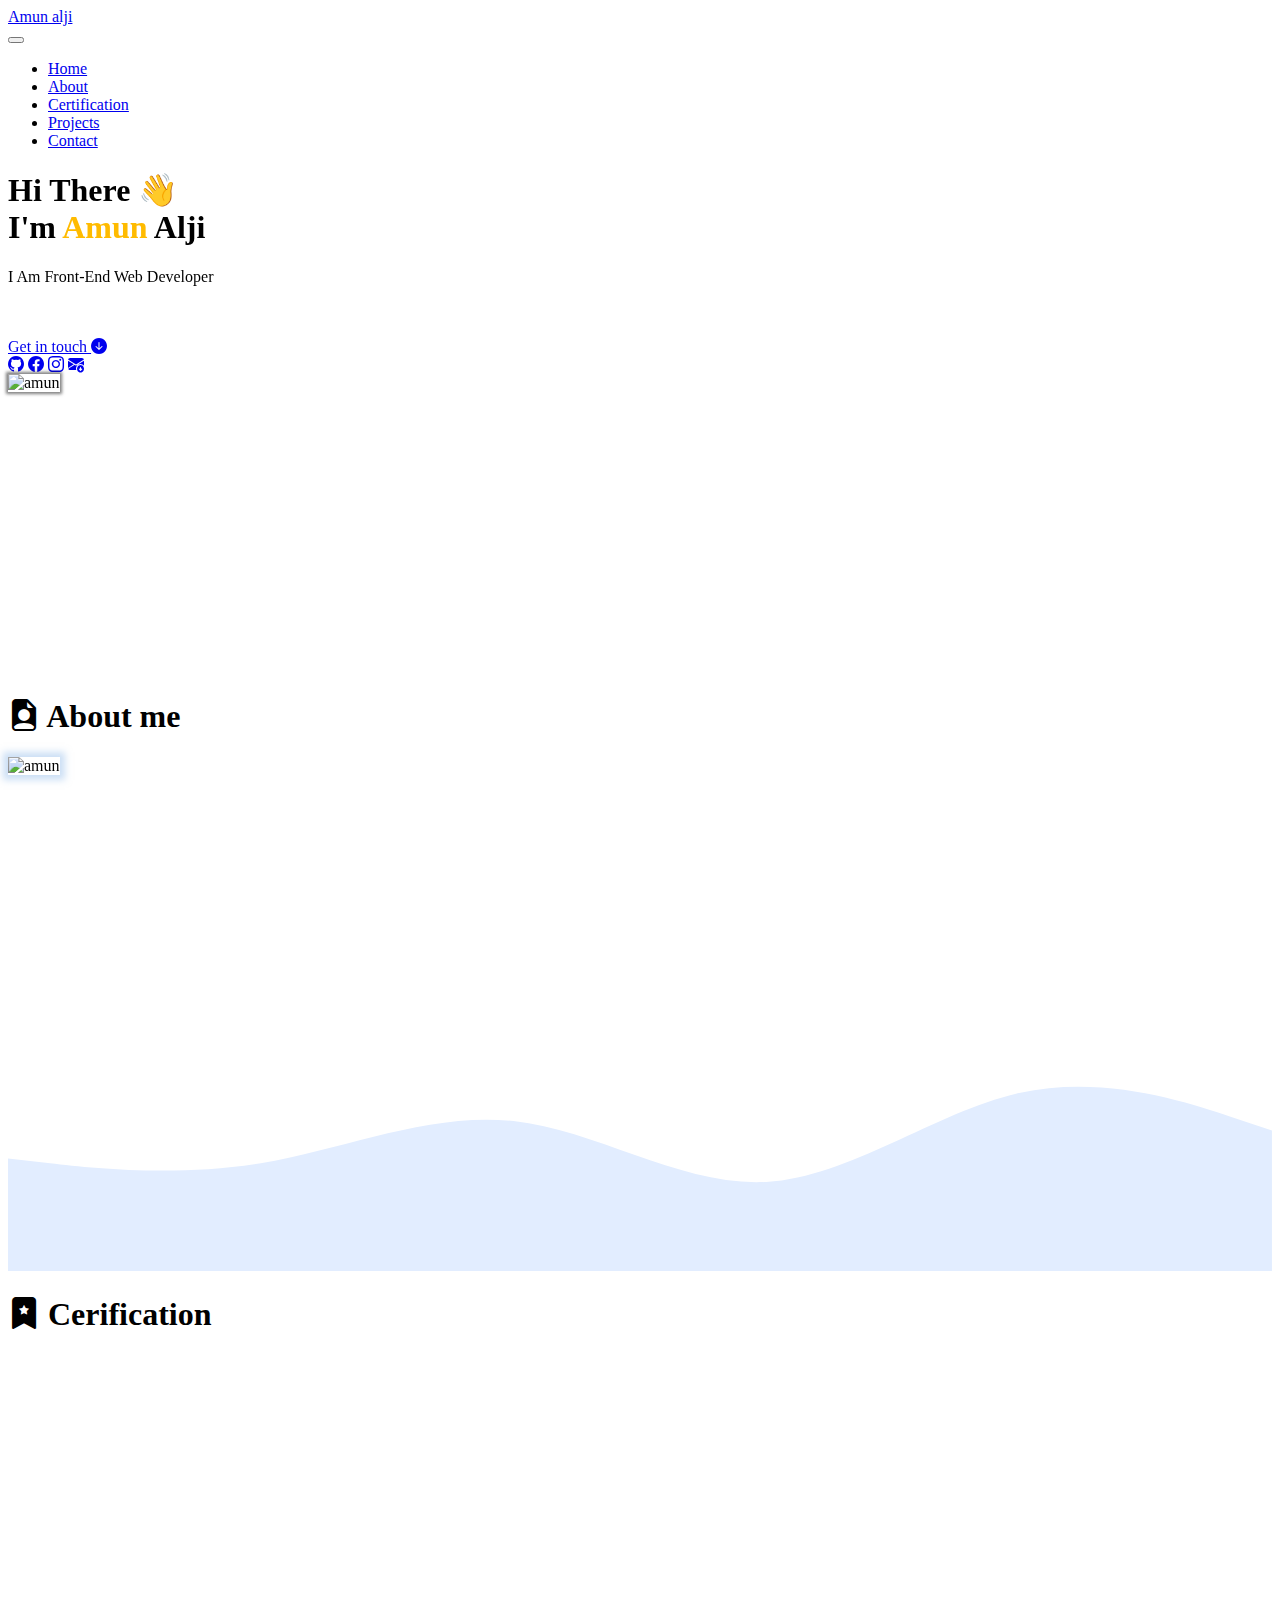
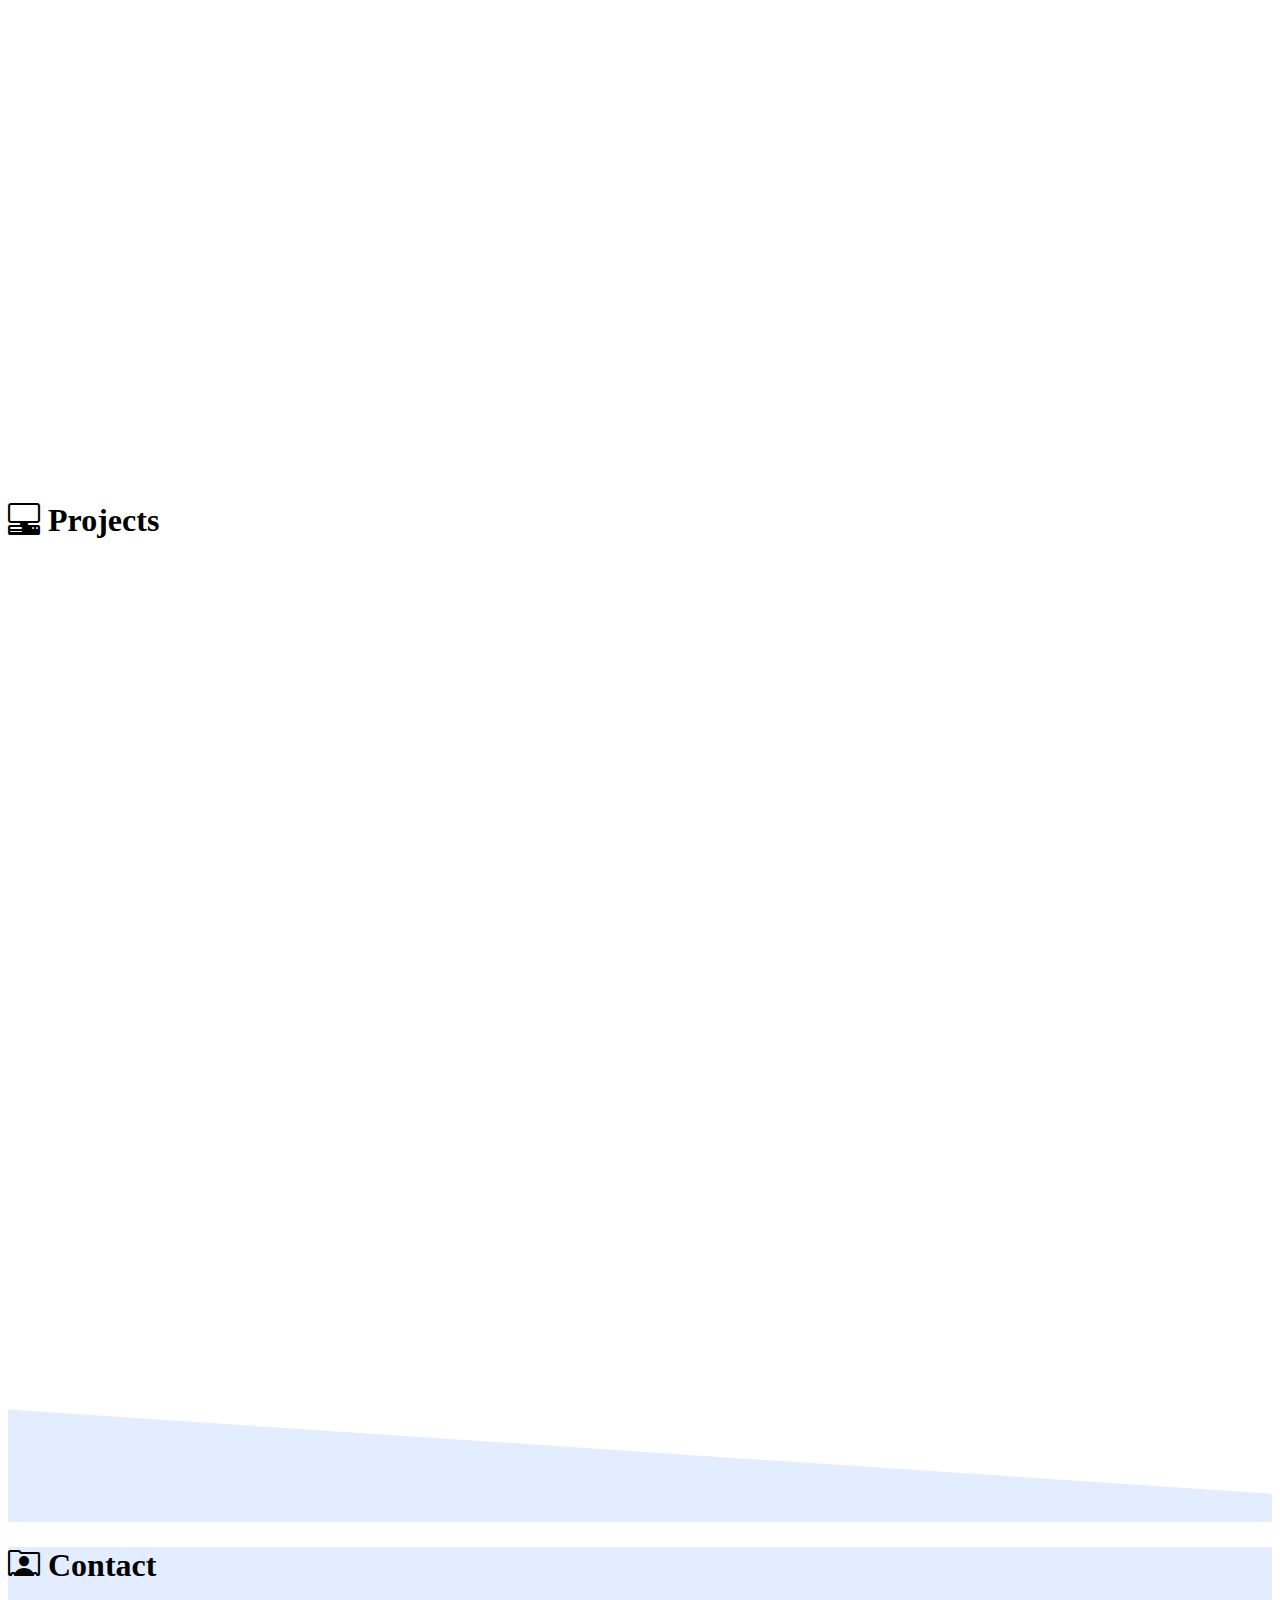
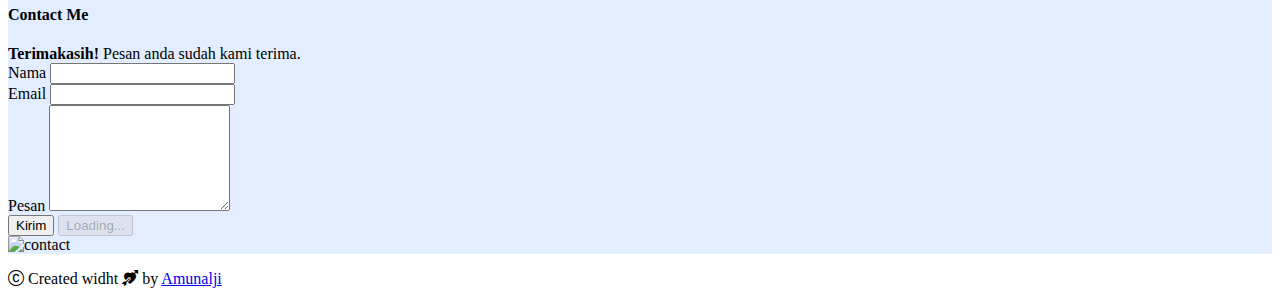
==== index.html @ a0749c84 "mengubah ukuran svg" ====
<!doctype html>
<html lang="en">
  <head>
    <!-- Required meta tags -->
    <meta charset="utf-8">
    <meta name="viewport" content="width=device-width, initial-scale=1">

    <!-- Bootstrap CSS -->
    <link href="https://cdn.jsdelivr.net/npm/bootstrap@5.0.2/dist/css/bootstrap.min.css" rel="stylesheet" integrity="sha384-EVSTQN3/azprG1Anm3QDgpJLIm9Nao0Yz1ztcQTwFspd3yD65VohhpuuCOmLASjC" crossorigin="anonymous">
    <!-- boostrap icons -->
    <link rel="stylesheet" href="https://cdn.jsdelivr.net/npm/bootstrap-icons@1.11.1/font/bootstrap-icons.css">
    <!-- AOS -->
    <link rel="stylesheet" href="https://unpkg.com/aos@next/dist/aos.css" />
    <!-- my css -->
    <link rel="stylesheet" href="style.css">
    <title>My Website</title>
  </head> 
  <body id="home">
    <!-- navbar -->
        <nav class="shadow navbar navbar-expand-md navbar-dark bg-primary fixed-top">
          <div class="container"> 
            <a class="navbar-brand fs-4 fw-bold" href="#home">Amun alji</a>
            <br>
            <button class="navbar-toggler" type="button" data-bs-toggle="collapse" data-bs-target="#navbarNav" aria-controls="navbarNav" aria-expanded="false" aria-label="Toggle navigation">
              <span class="navbar-toggler-icon"></span>
            </button>
            <div class="collapse navbar-collapse justify-content-end fs-6" id="navbarNav">
              <ul class="navbar-nav">
                <li class="nav-item">
                  <a class="nav-link active" aria-current="page" href="#home">Home</a>
                </li> 
                <li class="nav-item">
                  <a class="nav-link" href="#about">About</a>
                </li>
                <li class="nav-item">
                  <a class="nav-link" href="#sertification">Certification</a>
                </li>
                <li class="nav-item">
                  <a class="nav-link" href="#Projects">Projects</a>
                </li>
                <li class="nav-item">
                  <a class="nav-link " href="#contact">Contact</a>
                </li>
              </ul>
            </div>
          </div>
        </nav>
        <!-- akhir navbar -->
        
        <!-- jumbotron -->
        <section class="jumbotron mt-5 pt-5">
          <div class="container">
            <div class="row justify-content-evenly">
              <div class="col-md-4" data-aos="fade-down-right" data-aos-duration="1000" data-aos-easing="ease-in-out">
                <h1 class="fw-bold mt-5">Hi There 👋<br>I'm <span class="text" style="color: rgb(255, 187, 0);">Amun</span> Alji</h1>
                <p class="fs-4 fw-bold">I Am <span class="text-primary">Front-End Web Developer</span></p>
                <br>
                <br>
                <a href="#contact" class="text text-white text-decoration-none bg-primary rounded-pill p-2 fw-bold fs-4 shadow" data-aos="fade-down" data-aos-easing="linear" data-aos-duration="1300" data-aos-delay="300">Get in touch   <i class="bi bi-arrow-down-circle-fill"></i></a>
                <div class="icons pt-3 pb-3" data-aos="fade-down" data-aos-easing="linear" data-aos-duration="900" data-aos-delay="400">
                  <a href="https://github.com/Amunalji" target="_blank"><i class="bi bi-github fs-3 pe-3 text-dark"></i></a>
                  <a href="https://www.facebook.com/profile.php?id=100008700096942&mibextid=ZbWKwL" target="_blank"><i class="bi bi-facebook fs-3 pe-3 text-dark"></i></a>
                  <a href="https://instagram.com/amunalji5?igshid=YTQwZjQ0NmI0OA==" target="_blank"><i class="bi bi-instagram fs-3 pe-3 text-dark"></i></a>
                  <a href="mailto:Amunalji@gmail.com?Subject: informasi" target="_blank"><i class="bi bi-envelope-arrow-down-fill fs-3 text-dark"></i></a>
                </div>
              </div>
              <div class="col-md-4" data-aos="flip-left" data-aos-easing="ease-out-cubic" data-aos-duration="2000">
                <img src="img/amun.jpeg" alt="amun" width="350" class="rounded-circle mt-5" style="box-shadow: 0px 0px 3px 2px rgba(0,0,0,0.5);">
              </div>
            </div>
          </div>
        <svg xmlns="http://www.w3.org/2000/svg" viewBox="0 0 1440 320"><path fill="#fff" fill-opacity="1" d="M0,96L40,85.3C80,75,160,53,240,58.7C320,64,400,96,480,133.3C560,171,640,213,720,208C800,203,880,149,960,138.7C1040,128,1120,160,1200,144C1280,128,1360,64,1400,32L1440,0L1440,320L1400,320C1360,320,1280,320,1200,320C1120,320,1040,320,960,320C880,320,800,320,720,320C640,320,560,320,480,320C400,320,320,320,240,320C160,320,80,320,40,320L0,320Z"></path></svg>
        </section>
        <!-- akhir jumbotron -->

        <!-- about -->
        <section class="about" id="about">
          <div class="container">
            <div class="row text-center">
              <div class="col mt-5">
                <h1 class="fw-bold pb-5 mt-5"><i class="bi bi-file-earmark-person-fill text-primary"></i> About me</h1>
              </div>
            </div>
            <div class="row justify-content-evenly">
              <div class="col-md-4"  data-aos="fade-left" data-aos-duration="1000">
                <img src="img/amun 2.jpeg" alt="amun" class="img-thumbnail" width="400" style="box-shadow:0 0 7px 5px rgba(153, 192, 236, 0.5);">
              </div>
              <div class="col-md-4"  data-aos="fade-right" data-aos-duration="1000" data-aos-delay="200">
                <h3 class="fw-bold pt-3">Saya Amun alji</h3>
                <h5>Front-End Web Developer</h5>
                <p>Sekarang, umurku 23 tahun. Saya berbasis di Jawa Timur, Indonesia. Saya lulusan SMA jurusan IPA. Saya sangat bersemangat untuk meningkatkan keterampilan coding terutama di bagian front-End & pengembangan situs web saya. Saya bekerja untuk diri saya sendiri dan menjadi pekerja lepas untuk meningkatkan keterampilan saya. Saya suka membuat situs web interaktif.</p>
              <h5><b>My Skill</b></h5>
              <span>
                <img src="img/vscode.png" alt="vscode">
                <img src="img/html.png" alt="html" width="48" height="48">
                <img src="img/css.png" alt="css" width="48" height="48">
                <img src="img/js.png" alt="js" width="48" height="48">
                <img src="img/boostrap.png" alt="boostrap" width="48" height="48">
                <img src="img/jquery.png" alt="jquery" width="48" height="48">
              </span>
              </div>
            </div>
          </div>
        <svg xmlns="http://www.w3.org/2000/svg" viewBox="0 0 1440 320"><path fill="#e2edff" fill-opacity="1" d="M0,192L48,197.3C96,203,192,213,288,197.3C384,181,480,139,576,149.3C672,160,768,224,864,218.7C960,213,1056,139,1152,117.3C1248,96,1344,128,1392,144L1440,160L1440,320L1392,320C1344,320,1248,320,1152,320C1056,320,960,320,864,320C768,320,672,320,576,320C480,320,384,320,288,320C192,320,96,320,48,320L0,320Z"></path></svg>
        </section>
        <!-- akhir about -->

        <!-- certification -->
        <section class="sertification" id="sertification">
          <div class="container">
            <div class="row">
              <div class="col text-center mt-5">
                <h1 class="fw-bold pb-5 mt-5"><i class="bi bi-bookmark-star-fill text-primary"></i> Cerification</h1>
              </div>
            </div>
            <div class="row justify-content-center">
              <div class="col-md-4 pb-3" data-aos="fade-down" data-aos-easing="linear" data-aos-duration="900">
                <div class="card shadow">
                  <img src="img/Sertifikat html.png" class="card-img-top" alt="html">
                  <div class="card-body">
                    <h5 class="card-title">Belajar dasar pemrograman web</h5>
                    <p class="card-text">By Dicoding Academy X IndosatID Camp 2023.</p>
                    <a href="https://www.dicoding.com/certificates/N9ZO59L0DPG5" target="_blank" class="btn btn-primary">Go somew here</a>
                  </div>
                </div>
              </div>
              <div class="col-md-4 pb-3" data-aos="fade-down" data-aos-easing="linear" data-aos-duration="900" data-aos-delay="300">
                <div class="card shadow">
                  <img src="img/Front-End.png" class="card-img-top" alt="js">
                  <div class="card-body">
                    <h5 class="card-title">Belajar Membuat Front-End Untuk Pemula</h5>
                    <p class="card-text">By Dicoding Academy X IndosatID Camp 2023.</p>
                    <a href="https://www.dicoding.com/certificates/N9ZO5KY76PG5" target="_blank" class="btn btn-primary">Go somew here</a>
                  </div>
                </div>
              </div>
              <div class="col-md-4 pb-3" data-aos="fade-down" data-aos-easing="linear" data-aos-duration="900" data-aos-delay="600">
                <div class="card shadow">
                  <img src="img/sertifikat framework.png" class="card-img-top" alt="framework">
                  <div class="card-body">
                    <h5 class="card-title"> Belajar Bootstrap CSS Framework</h5>
                    <p class="card-text">By Codepolitan X Tech For Innovation, 2023 Alibaba Cloud Developer Summit</p>
                    <a href="https://www.codepolitan.com/c/CHU0IHY/" target="_blank" class="btn btn-primary">Go somew here</a>
                  </div>
                </div>
              </div>
            </div>
            <div class="row">
              <div class="col-md-2 offset-md-5 text-center mt-5 view" data-aos="fade-down" data-aos-easing="linear" data-aos-duration="900" data-aos-delay="200">
                <a href="view.html" target="_blank"><p class="btn-primary p-md-2 rounded-3 shadow-p fs-5">View All</p></a>
              </div>
            </div>
          </div>
        <svg xmlns="http://www.w3.org/2000/svg" viewBox="0 0 1440 320"><path fill="#fff" fill-opacity="1" d="M0,0L48,37.3C96,75,192,149,288,154.7C384,160,480,96,576,101.3C672,107,768,181,864,197.3C960,213,1056,171,1152,133.3C1248,96,1344,64,1392,48L1440,32L1440,320L1392,320C1344,320,1248,320,1152,320C1056,320,960,320,864,320C768,320,672,320,576,320C480,320,384,320,288,320C192,320,96,320,48,320L0,320Z"></path></svg>
        </section>
        <!-- akhir sertification -->

        <!-- Projects -->
        <section class="Projects" id="Projects">
          <div class="container">
            <div class="row">
              <div class="col text-center pb-5 mt-5">
                <h1 class="fw-bold mt-5"><i class="bi bi-pc-display-horizontal text-primary"></i> Projects</h1>
              </div>
            </div>
            <div class="row">
              <div class="col-md-6 pb-3 "  data-aos="fade-down" data-aos-duration="900">
                <div class="card shadow">
                  <img src="img/website 2.png" class="card-img-top" alt="website 2">
                  <div class="card-body">
                    <h5 class="card-title">Website portofolio</h5>
                    <h6 class="card-content">HTML & CSS</h6>
                    <p class="card-text">Ini adalah projek pertama saya, saya belajar di Dicoding untuk membuat website menggunakan HTML & CSS</p>
                    <a href="https://makmunalji.github.io/Amunalji.github.io-Portofolio-/" target="_blank" class="btn btn-primary"><i class="bi bi-browser-firefox"></i> Demo</a>
                    <a href="https://github.com/Makmunalji/Amunalji.github.io-Portofolio-" target="_blank" class="btn btn-primary"><i class="bi bi-code-slash"></i> Code</a>
                  </div>
                </div>
              </div>
              <div class="col-md-6 pb-3 "  data-aos="fade-down" data-aos-duration="900" data-aos-delay="300">
                <div class="card shadow">
                  <img src="img/score.png" class="card-img-top" alt="website 1">
                  <div class="card-body">
                    <h5 class="card-title">Website Papan Score </h5>
                    <h6 class="card-content">HTML CSS and JAVASCRIPT</h6>
                    <p class="card-text">Disini saya membuat papan score dengan HTML CSS and JS pada saat saya di tunjuk panitia sie kreatif sebagai operator dalam acara KARBORA 2023</p>
                    <a href="https://makmunalji.github.io/SoketKarbora/" target="_blank" class="btn btn-primary"><i class="bi bi-browser-firefox"></i> Demo</a>
                    <a href="https://github.com/Makmunalji/SoketKarbora" target="_blank" class="btn btn-primary"><i class="bi bi-code-slash"></i> Code</a>
                  </div>
                </div>
              </div>
            </div>
            <div class="row">
              <div class="col-md-6 pb-3 "  data-aos="fade-down" data-aos-duration="900" data-aos-delay="600">
                <div class="card shadow">
                  <img src="img/Website 3.png" class="card-img-top" alt="website 2">
                  <div class="card-body">
                    <h5 class="card-title">Website portofolio</h5>
                    <h6 class="card-content">Boostrap V5</h6>
                    <p class="card-text">Ini adalah projek Kedua saya, saya belajar di Codepolitan untuk membuat website menggunakan Boostrap v5</p>
                    <a href="https://makmunalji.github.io/Portofolio_Amunalji.github.io/" target="_blank" class="btn btn-primary"><i class="bi bi-browser-firefox"></i> Demo</a>
                    <a href="https://github.com/Makmunalji/Portofolio_Amunalji.github.io" target="_blank" class="btn btn-primary"><i class="bi bi-code-slash"></i> Code</a>
                  </div>
                </div>
              </div>
              <div class="col-md-6 pb-5 "  data-aos="fade-down" data-aos-duration="900" data-aos-delay="900">
                <div class="card shadow">
                  <img src="img/website 4.png" class="card-img-top" alt="website 1">
                  <div class="card-body">
                    <h5 class="card-title">Company Profile</h5>
                    <h6 class="card-content">Materialize</h6>
                    <p class="card-text">Disini saya membuat Company Profile dengan CSS Framework selain Boostrap yaitu Materialize</p>
                    <a href="#" class="btn btn-primary"><i class="bi bi-browser-firefox"></i> Demo</a>
                    <a href="#" class="btn btn-primary"><i class="bi bi-code-slash"></i> Code</a>
                  </div>
                </div>
              </div>
            </div>
          </div>
          <svg  xmlns="http://www.w3.org/2000/svg" viewBox="0 0 1440 320"><path fill="#e2edff" fill-opacity="1" d="M0,192L1440,288L1440,320L0,320Z"></path></svg>
        </section>
        <!-- Akhir Projects -->

        <!-- contact -->
        <section class="contact" id="contact" style="background-color: #e2edff;">
          <div class="container">
            <div class="row">
              <div class="col text-center pb-5">
                <h1 class="fw-bold"><i class="bi bi-person-rolodex text-primary"></i> Contact</h1>
              </div>
            </div>
            <div class="row justify-content-evenly">
              <div class="col-md-4 pb-5">
                <h4 class="fw-bold">Contact Me</h4>
                <form name="Portofolio-contact-form">
                  <div class="alert alert-success alert-dismissible fade show d-none" role="alert">
                    <strong>Terimakasih!</strong> Pesan anda sudah kami terima.
                  </div>
                  <div class="mb-3">
                    <label for="name" class="form-label">Nama</label>
                    <input type="text" class="form-control" id="name" name="nama">
                  </div>
                  <div class="mb-3">
                    <label for="email" class="form-label">Email</label>
                    <input type="email" class="form-control" id="email" name="email">
                  </div>
                  <div class="mb-3">
                    <label for="pesan" class="form-label">Pesan</label>
                    <textarea class="form-control" id="pesan" style="height: 100px" name="pesan"></textarea>
                  </div>
                  <div class="mb-3">
                    <button type="submit" class="btn btn-primary btn-kirim">Kirim</button>
                    <button class="btn btn-primary d-none btn-load" type="button" disabled>
                      <span class="spinner-border spinner-border-sm" role="status" aria-hidden="true"></span>
                      Loading...
                    </button>
                  </div>
                </form>
              </div>
              <div class="col-md-4 pb-5">
                <img src="img/contact.svg" alt="contact" width="400" class="svg pt-5">
              </div>
            </div>
          </div>
        </section>
        <!-- akhir Contact -->

        <!-- footer -->
        <footer class="bg-primary p-1">
          <div class="container text-center">
            <p class=" pt-3"><i class="bi bi-c-circle"></i> Created widht <i class="bi bi-arrow-through-heart-fill text-danger"></i> by <a href="https://instagram.com/amunalji5?igshid=YTQwZjQ0NmI0OA==" target="_blank" class="text-white fw-bold text-decoration-none">Amunalji</a></p>
          </div>
        </footer>
        <!-- akhir footer -->
    <script src="https://cdn.jsdelivr.net/npm/bootstrap@5.0.2/dist/js/bootstrap.bundle.min.js" integrity="sha384-MrcW6ZMFYlzcLA8Nl+NtUVF0sA7MsXsP1UyJoMp4YLEuNSfAP+JcXn/tWtIaxVXM" crossorigin="anonymous"></script>
    <!-- AOS -->
    <script src="https://unpkg.com/aos@next/dist/aos.js"></script>
    <script>
      AOS.init();
    </script>
    <!-- script google speed sheets -->
    <script>
      const scriptURL = 'https://script.google.com/macros/s/AKfycbwkf0HYZzjP1mT_XT_GB_AAKXApG3_R-8Qti31dhuRp3pc_IbduDID53jtoWdxFt0nP0A/exec';
      const form = document.forms['Portofolio-contact-form'];
      const btnKirim = document.querySelector('.btn-kirim');
      const btnLoading = document.querySelector('.btn-load');
      const myAlert = document.querySelector('.alert')
    
      form.addEventListener('submit', e => {
        e.preventDefault();
        // ketika tombol submit diklik
        // tampilkan tombol loading, hilangkan tombol kirim
        btnLoading.classList.toggle('d-none');
        btnKirim.classList.toggle('d-none');
        fetch(scriptURL, { method: 'POST', body: new FormData(form)})
          .then(response => {
             // tampilkan tombol kirim, hilangkan tombol loading
            btnLoading.classList.toggle('d-none');
            btnKirim.classList.toggle('d-none');
            myAlert.classList.toggle('d-none');
            form.reset();
            console.log('Success!', response)})
          .catch(error => console.error('Error!', error.message))
      })
    </script>
  </body>
</html>
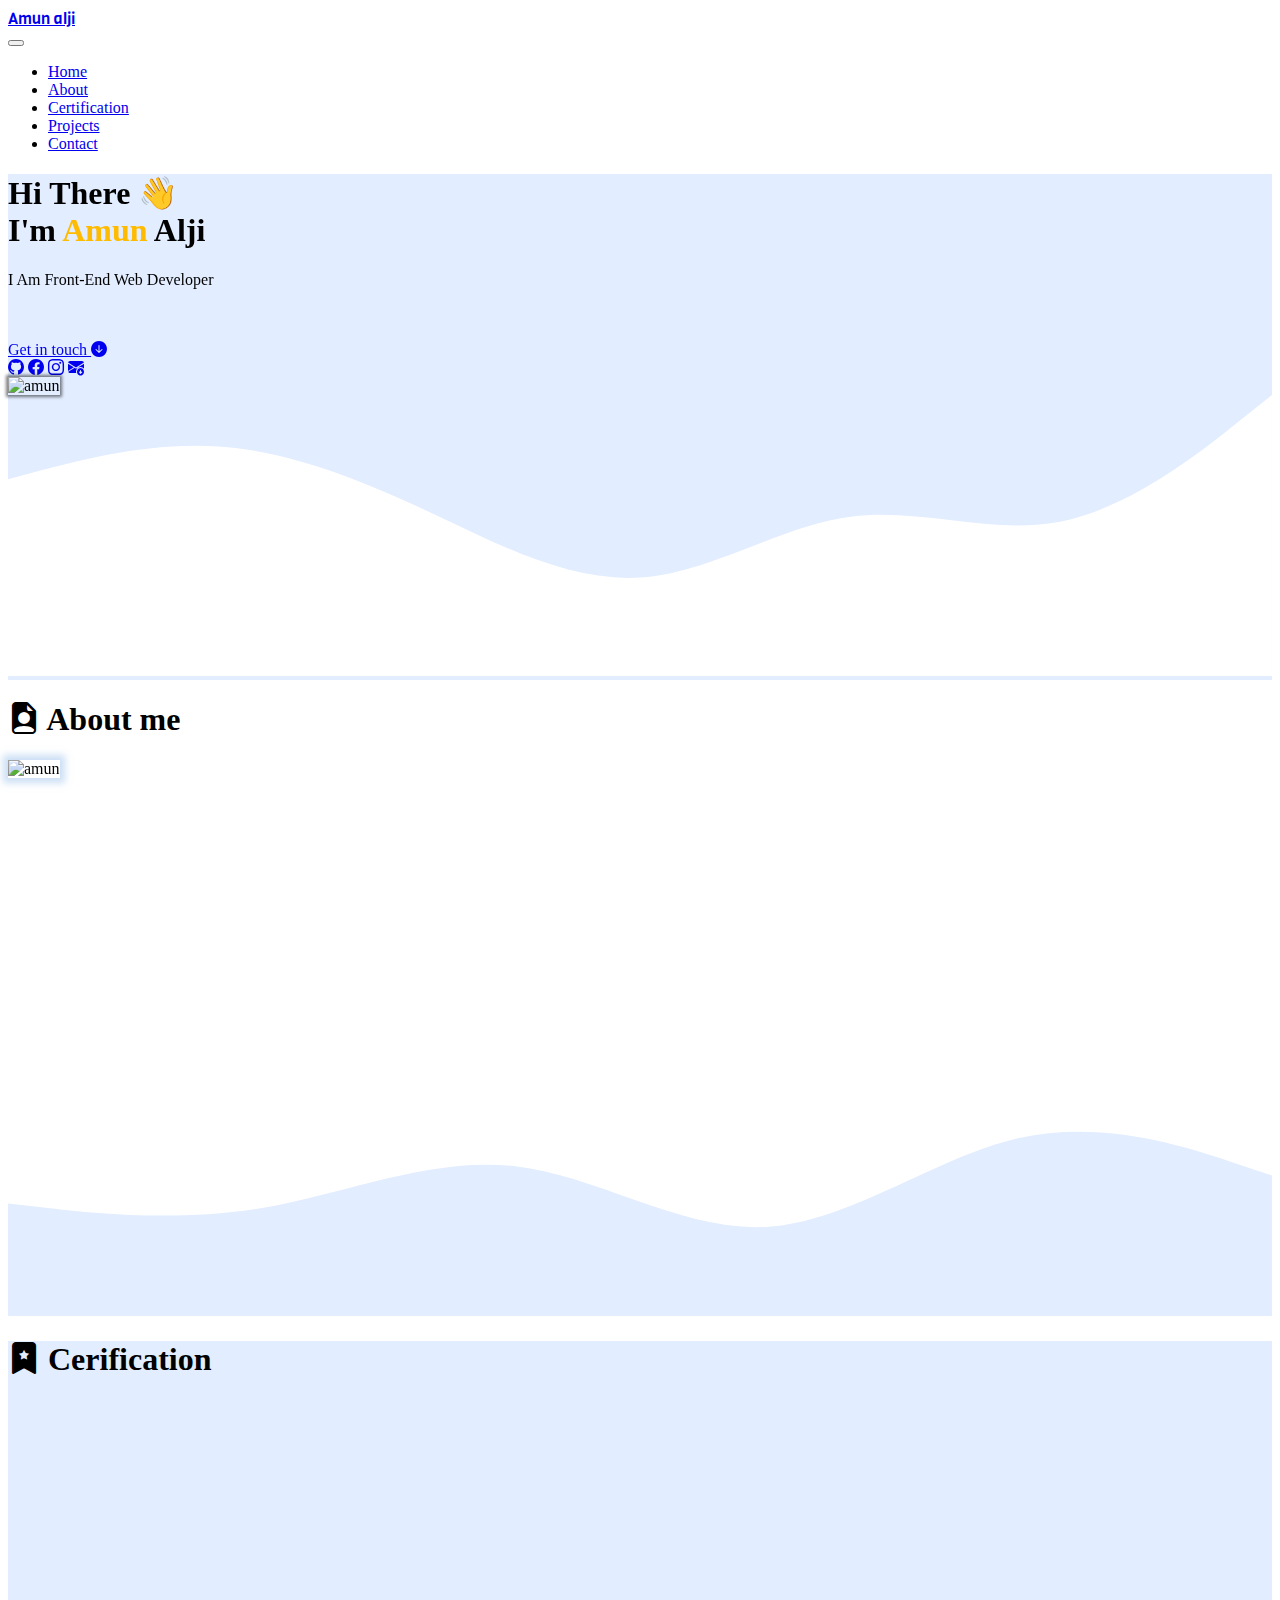
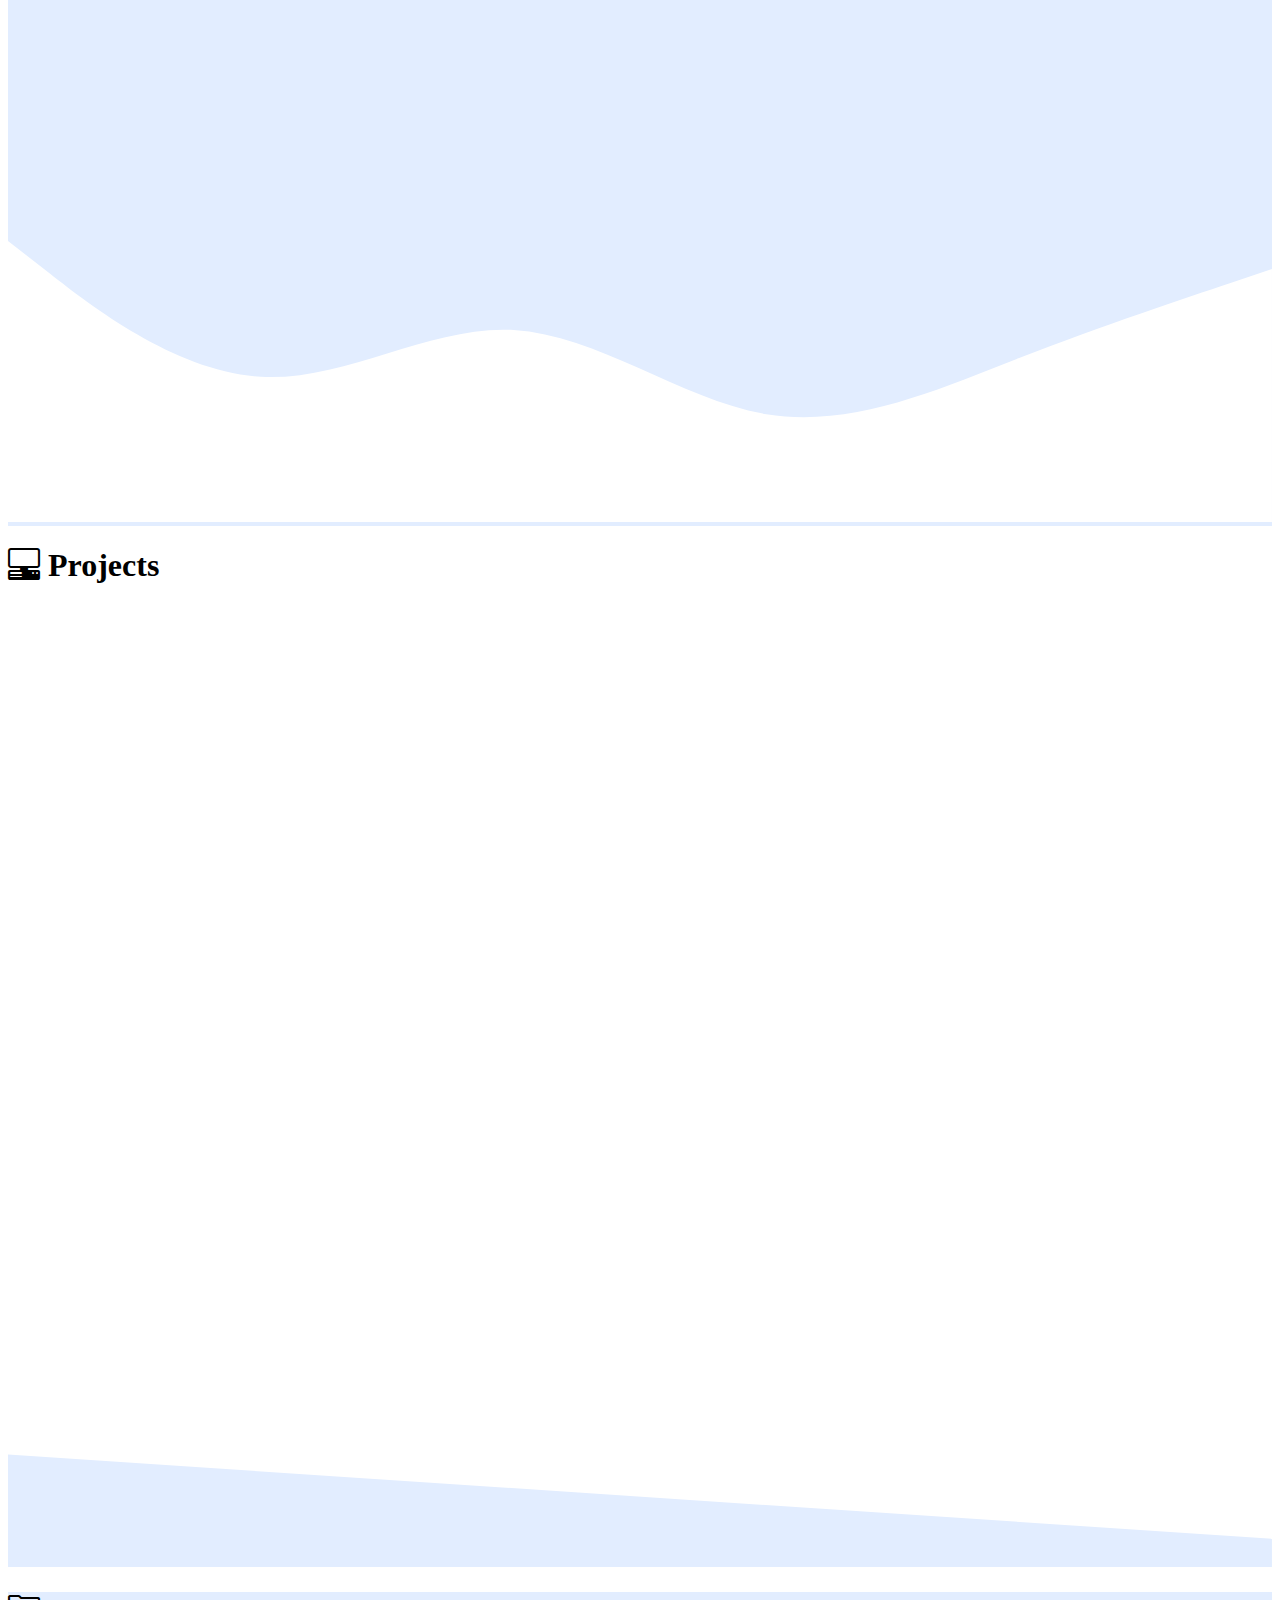
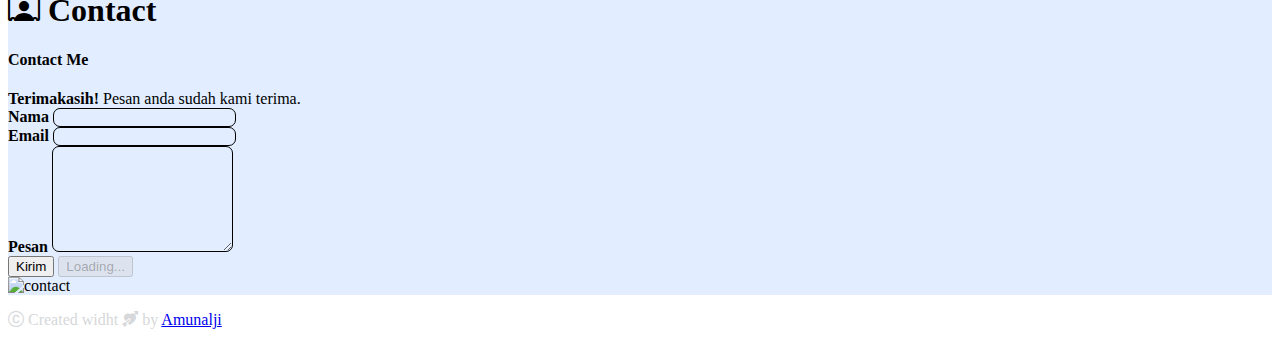
==== commit d6efa6c2: "mengubah font navbar brand" ====
--- a/index.html
+++ b/index.html
@@ -11,6 +11,12 @@
     <link rel="stylesheet" href="https://cdn.jsdelivr.net/npm/bootstrap-icons@1.11.1/font/bootstrap-icons.css">
     <!-- AOS -->
     <link rel="stylesheet" href="https://unpkg.com/aos@next/dist/aos.css" />
+
+    <!-- google font -->
+    <style>
+      @import url('https://fonts.googleapis.com/css2?family=Oswald:wght@200&family=Viga&display=swap');
+    </style>
+    
     <!-- my css -->
     <link rel="stylesheet" href="style.css">
     <title>My Website</title>
@@ -257,7 +263,7 @@
                 </form>
               </div>
               <div class="col-md-4 pb-5">
-                <img src="img/contact.svg" alt="contact" width="400" class="svg pt-5">
+                <img src="img/contact.svg" alt="contact" width="330" class="svg pt-5">
               </div>
             </div>
           </div>
--- a/style.css
+++ b/style.css
@@ -0,0 +1,80 @@
+
+.container .navbar-brand{
+  font-family: 'Viga', sans-serif;
+}
+.navbar-nav a:hover::after{
+  content: '';
+  display: block;
+  border-bottom: 3px solid white;
+  width: 30px;
+  margin: auto;
+  padding-bottom: 3px;
+}
+.jumbotron{
+  background-color: #e2edff;
+}
+.about .container div span{
+  display: block;
+  background-color: #e2edff;
+  height: 60px;
+  width: 330px;
+  display: flex;
+  justify-content: space-around;
+  align-items: center;
+  border-radius: 7px;
+}
+.sertification{
+  background-color: #e2edff;
+}
+.sertification .container .view a{
+  text-decoration: none;
+}
+.sertification .container .view .btn-primary{
+  transition: 1s;
+}
+.sertification .container .view .btn-primary:hover{
+  transform:scale(.96);
+  border:3px solid white;
+}
+.sertification .container .card{
+  transition: .5s;
+}
+.sertification .container .card:hover{
+  transform: scale(.98);
+  border: 3px solid rgb(0, 140, 255);
+}
+.Projects .container .card{
+  transition: .5s !important;
+  border-radius: 7px;
+}
+.Projects .container .card:hover{
+  transform: scale(.98);
+  border: 3px solid rgb(0, 140, 255);
+}
+.contact .container form .form-label{
+  font-weight: 600;
+}
+.contact .container form .form-control{
+  background-color: rgba(245, 245, 245, 0);
+  border: 1px solid rgb(0, 0, 0);
+  border-radius: 7px;
+}
+footer div p{
+  color: #d2d4d6ee;
+}
+
+
+/* mobile*/
+@media screen and (max-width:576px){
+  .navbar-nav a:hover::after{
+    margin-left: 7px;
+}
+  .sertification .container .view .btn-primary{
+    width: 130px;
+    height: 40px;
+    display: flex;
+    justify-content: center;
+    align-items: center;
+    margin: auto;
+}
+}